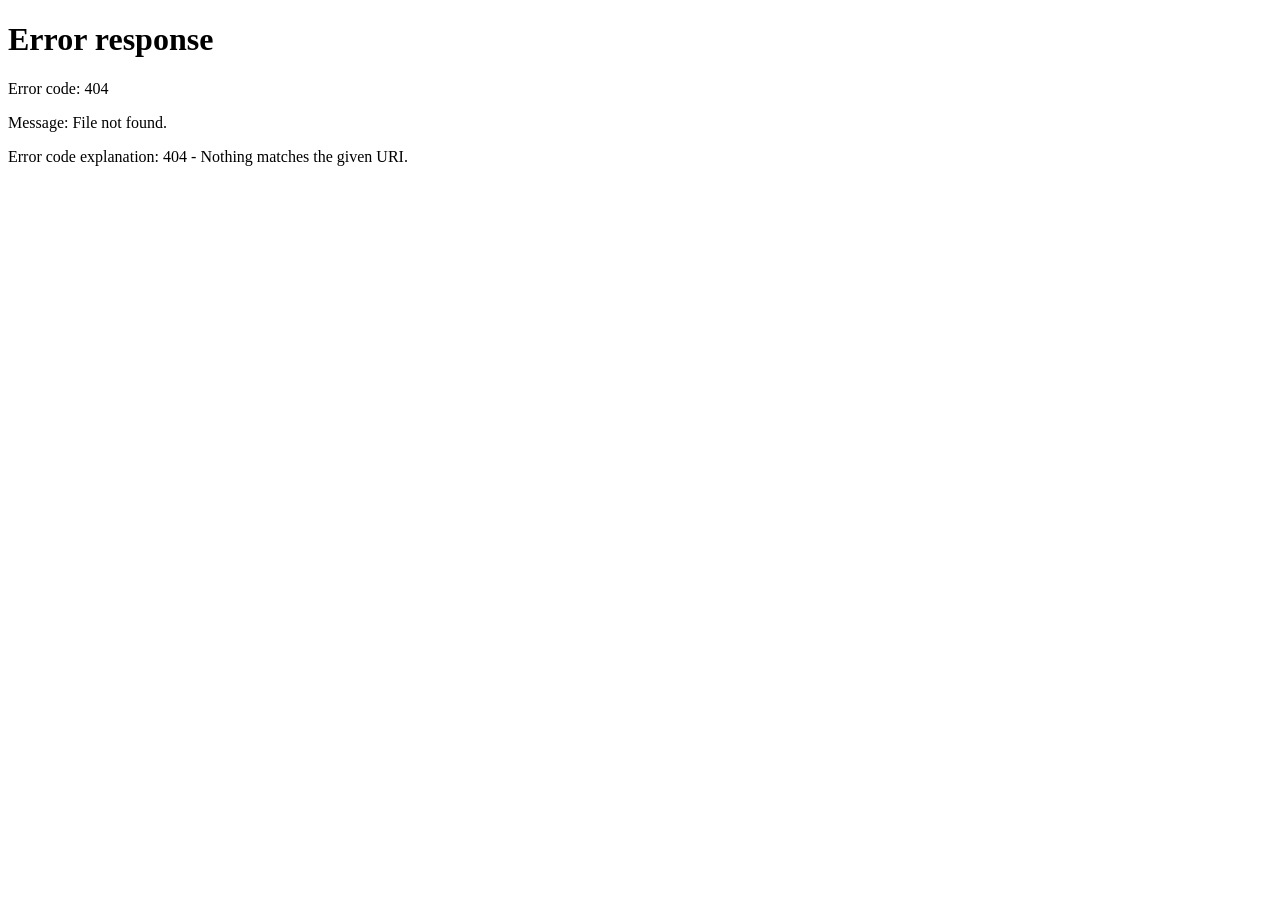
==== frontend/index.html @ c1a36a26 "UI: Added Copy to Clipboard feature for system logs" ====
<!DOCTYPE html>
<html lang="en">

<head>
    <meta charset="UTF-8">
    <meta name="viewport" content="width=device-width, initial-scale=1.0">
    <title>BinBot PRO | Hardened Dashboard</title>
    <style>
        :root {
            --bg: #0f172a;
            --card: #1e293b;
            --primary: #3b82f6;
            --success: #22c55e;
            --danger: #ef4444;
            --warning: #f59e0b;
            --text: #f8fafc;
            --text-dim: #94a3b8;
        }

        * {
            box-sizing: border-box;
            margin: 0;
            padding: 0;
        }

        body {
            background-color: var(--bg);
            color: var(--text);
            font-family: -apple-system, BlinkMacSystemFont, "Segoe UI", Roboto, sans-serif;
            line-height: 1.5;
        }

        .navbar {
            display: flex;
            justify-content: space-between;
            align-items: center;
            padding: 1rem 2rem;
            background: var(--bg);
            border-bottom: 1px solid #334155;
            position: sticky;
            top: 0;
            z-index: 100;
        }

        .logo {
            font-size: 1.5rem;
            font-weight: bold;
        }

        .logo span {
            color: var(--primary);
        }

        .btn {
            padding: 0.6rem 1.2rem;
            border-radius: 8px;
            border: none;
            font-weight: bold;
            cursor: pointer;
            transition: all 0.2s;
        }

        .btn-start {
            background: var(--success);
            color: white;
        }

        .btn-stop {
            background: var(--danger);
            color: white;
        }

        .btn-reset {
            background: transparent;
            border: 1px solid #334155;
            color: var(--text-dim);
            margin-top: 10px;
            width: 100%;
        }

        .container {
            max-width: 98%;
            margin: 1rem auto;
            padding: 0 1rem;
        }

        .card {
            background: var(--card);
            border-radius: 16px;
            padding: 1.2rem;
            border: 1px solid #334155;
            margin-bottom: 1rem;
        }

        .card-title {
            font-size: 1.1rem;
            font-weight: bold;
            margin-bottom: 0.8rem;
            display: flex;
            justify-content: space-between;
        }

        .stats-grid {
            display: grid;
            grid-template-columns: repeat(4, 1fr);
            gap: 1rem;
            margin-bottom: 1rem;
        }

        .stat-box {
            background: var(--card);
            padding: 0.8rem;
            border-radius: 12px;
            border: 1px solid #334155;
            text-align: center;
        }

        .stat-label {
            color: var(--text-dim);
            font-size: 0.75rem;
            text-transform: uppercase;
            letter-spacing: 1px;
        }

        .stat-value {
            font-size: 1.4rem;
            font-weight: bold;
            margin-top: 2px;
        }

        input,
        select {
            width: 100%;
            background: #0f172a;
            border: 1px solid #334155;
            color: white;
            padding: 10px;
            border-radius: 8px;
            font-family: inherit;
            font-size: 0.9rem;
            transition: all 0.2s;
            outline: none;
            appearance: none;
            /* Modern look */
        }

        input:focus,
        select:focus {
            border-color: var(--primary);
            box-shadow: 0 0 0 2px rgba(59, 130, 246, 0.2);
        }

        select {
            cursor: pointer;
            background-image: url("data:image/svg+xml,%3Csvg xmlns='http://www.w3.org/2000/svg' fill='none' viewBox='0 0 24 24' stroke='white'%3E%3Cpath stroke-linecap='round' stroke-linejoin='round' stroke-width='2' d='M19 9l-7 7-7-7'%3E%3C/path%3E%3C/svg%3E");
            background-repeat: no-repeat;
            background-position: right 10px center;
            background-size: 15px;
            padding-right: 30px;
        }

        input::placeholder {
            color: #475569;
        }

        table {
            width: 100%;
            border-collapse: collapse;
            margin-top: 1rem;
        }

        th {
            text-align: left;
            color: var(--text-dim);
            font-size: 0.8rem;
            padding: 1rem;
            border-bottom: 1px solid #334155;
        }

        td {
            padding: 1rem;
            border-bottom: 1px solid #1e293b;
            font-size: 0.9rem;
        }

        .pnl-pos {
            color: var(--success);
        }

        .pnl-neg {
            color: var(--danger);
        }

        .logs-container {
            max-height: 300px;
            overflow-y: auto;
            font-family: monospace;
            font-size: 0.8rem;
        }

        .log-entry {
            padding: 0.5rem;
            border-left: 3px solid var(--primary);
            margin-bottom: 4px;
            background: rgba(255, 255, 255, 0.02);
        }

        .log-error {
            border-color: var(--danger);
        }

        .log-warn {
            border-color: var(--warning);
        }

        .log-success {
            border-color: var(--success);
        }

        .input-group {
            margin-bottom: 1rem;
        }

        .input-group label {
            display: block;
            color: var(--text-dim);
            font-size: 0.8rem;
            margin-bottom: 4px;
        }

        .input-group input {
            width: 100%;
            background: #0f172a;
            border: 1px solid #334155;
            color: white;
            padding: 0.6rem;
            border-radius: 8px;
        }

        @media (max-width: 900px) {
            .container {
                grid-template-columns: 1fr;
            }

            .stats-grid {
                grid-template-columns: 1fr 1fr;
            }
        }
    </style>
</head>

<body>
    <nav class="navbar" style="flex-wrap: wrap; gap: 0.5rem;">
        <div class="logo">BinBot <span>PRO</span></div>
        <div style="display: flex; align-items: center; gap: 0.6rem; flex: 1; min-width: 300px;">
            <span style="color: var(--text-dim); font-size: 0.75rem; white-space: nowrap;">WATCHLIST:</span>
            <input type="text" id="cfgSymbols" placeholder="BTCUSDT,ETHUSDT,SOLUSDT" value="BTCUSDT"
                style="flex: 1;width: 320px; padding: 5px 10px; font-size: 0.8rem; border-radius: 6px;">
            <select id="cfgTestnet" style="padding: 5px 8px; font-size: 0.8rem; border-radius: 6px; min-width: 120px;">
                <option value="true">⚡ TESTNET</option>
                <option value="false">🔴 LIVE</option>
            </select>
        </div>
        <div style="display: flex; align-items: center; gap: 0.8rem;">
            <div id="botStatus" style="font-size: 0.85rem; font-weight: bold;">Bot Idle</div>
            <button id="toggleBtn" class="btn btn-start">Start Bot</button>
            <button onclick="logout()" class="btn"
                style="background: transparent; color: #94a3b8; font-size: 0.8rem;">Logout</button>
        </div>
    </nav>

    <div class="container" style="max-width: 1400px; padding: 0 1rem;">
        <!-- Row 1: Stats -->
        <div class="stats-grid">
            <div class="stat-box">
                <div class="stat-label">Balance</div>
                <div id="statBalance" class="stat-value">$0.00</div>
            </div>
            <div class="stat-box">
                <div class="stat-label">Today's PnL</div>
                <div id="statPnL" class="stat-value">$0.00</div>
            </div>
            <div class="stat-box">
                <div class="stat-label">Win Rate</div>
                <div id="statWinRate" class="stat-value">0%</div>
            </div>
            <div class="stat-box">
                <div class="stat-label">Trades</div>
                <div id="statTrades" class="stat-value">0</div>
            </div>
        </div>

        <!-- Row 2: 3-Column Command Center -->
        <div style="display: grid; grid-template-columns: 1.5fr 1fr 1fr; gap: 1rem; margin-top: 1rem;">
            <!-- Column 1: Live Feed & AI -->
            <div class="card" style="margin-bottom: 0;">
                <div class="card-title">Live Feed: <span id="activeAsset"
                        style="font-size: 0.8rem; color: var(--text-dim); margin-right: 10px;">[---]</span> <span
                        id="livePrice" style="color: #60a5fa;">$0.00</span></div>
                <canvas id="priceChart"
                    style="width: 100%; height: 260px; background: rgba(0,0,0,0.2); border-radius: 8px;"></canvas>

                <div style="margin-top: 1rem;">
                    <div class="card-title" style="font-size: 0.9rem; margin-bottom: 0.5rem;">AI Sniper Confidence</div>
                    <div style="height: 10px; background: #0f172a; border-radius: 5px; overflow: hidden;">
                        <div id="confBar"
                            style="height: 100%; width: 50%; background: var(--primary); transition: width 0.5s;"></div>
                    </div>
                    <div id="confVal" style="text-align: right; font-size: 0.8rem; margin-top: 0.2rem;">50%</div>
                </div>
            </div>

            <!-- Column 2: Risk Controls -->
            <div class="card" style="margin-bottom: 0;">
                <div class="card-title">Risk Sniper Settings</div>
                <div style="display: grid; grid-template-columns: 1fr 1fr; gap: 0.8rem;">
                    <div class="input-group"><label>Leverage</label><input type="number" id="cfgLev" value="20"></div>
                    <div class="input-group"><label>Stop Loss %</label><input type="number" id="cfgSL" value="1.5"
                            step="0.1"></div>
                    <div class="input-group"><label>Take Profit %</label><input type="number" id="cfgTP" value="0.75"
                            step="0.05"></div>
                    <div class="input-group"><label>Daily Loss $</label><input type="number" id="cfgDLL" value="200">
                    </div>
                    <div class="input-group"><label>Dynamic Mode</label>
                        <select id="cfgDynamic">
                            <option value="true">ENABLE (%)</option>
                            <option value="false">DISABLE</option>
                        </select>
                    </div>
                    <div class="input-group"><label>Risk Per Trade</label><input type="number" id="cfgRiskPct"
                            value="50"></div>
                    <div class="input-group"><label>DCA Recovery</label>
                        <select id="cfgDCA">
                            <option value="false">OFF</option>
                            <option value="true">ON</option>
                        </select>
                    </div>
                    <div class="input-group"><label>Trailing SL</label>
                        <select id="cfgTrailing">
                            <option value="true">ON</option>
                            <option value="false">OFF</option>
                        </select>
                    </div>
                    <div class="input-group"><label>TTP Activate %</label><input type="number" id="cfgTTPAct" value="1.0" step="0.1"></div>
                    <div class="input-group"><label>TTP Callback %</label><input type="number" id="cfgTTPCall" value="0.2" step="0.05"></div>
                </div>
                <button id="saveBtn" class="btn btn-save"
                    style="width: 100%; margin-top: 1rem; background: var(--primary); color: white;">Save
                    Configuration</button>
                <button id="resetBtn" class="btn btn-start"
                    style="width: 100%; margin-top: 0.5rem; background: #374151;">Reset Daily PnL Counter</button>
            </div>

            <!-- Column 3: Live System Logs -->
            <div class="card" style="margin-bottom: 0; display: flex; flex-direction: column;">
                <div class="card-title">
                    System Status Logs
                    <button onclick="copyLogs()" class="btn" style="padding: 2px 8px; font-size: 0.7rem; background: #334155;">Copy All</button>
                </div>
                <div id="logsContainer" class="logs-container"
                    style="flex-grow: 1; overflow-y: auto; font-size: 0.75rem; max-height: 380px;">
                    <!-- Logs here -->
                </div>
            </div>
        </div>

        <!-- Row 3: History -->
        <div class="card" style="margin-top: 1rem;">
            <div class="card-title">Recent Trade Activity</div>
            <div style="overflow-x: auto; max-height: 300px;">
                <table style="width: 100%; border-collapse: collapse; font-size: 0.85rem;">
                    <thead>
                        <tr style="text-align: left; color: #94a3b8; border-bottom: 1px solid #374151;">
                            <th style="padding: 0.5rem;">Time</th>
                            <th>Pair</th>
                            <th>Side</th>
                            <th>Lev</th>
                            <th>Qty</th>
                            <th>Entry</th>
                            <th>TP</th>
                            <th>SL</th>
                            <th>PnL</th>
                            <th>Action</th>
                        </tr>
                    </thead>
                    <tbody id="tradeBody"></tbody>
                </table>
            </div>
        </div>
    </div>

    <script>
        // CLIENT-SIDE GUARD: Instant Auth Validation
        if (localStorage.getItem('binbot_logged_in') !== 'true') {
            window.location.href = '/dashboard/login.html';
        }

        let isRunning = false;
        let priceData = [];
        const maxPoints = 100;
        const canvas = document.getElementById('priceChart');
        const ctx = canvas.getContext('2d');

        function initChart() {
            canvas.width = canvas.parentElement.clientWidth - 32;
            canvas.height = 200;
        }

        function drawChart() {
            if (priceData.length < 2) return;
            ctx.clearRect(0, 0, canvas.width, canvas.height);

            const min = Math.min(...priceData);
            const max = Math.max(...priceData);
            const range = max - min || 1;

            ctx.beginPath();
            ctx.strokeStyle = '#3b82f6';
            ctx.lineWidth = 2;

            const stepX = canvas.width / (maxPoints - 1);

            priceData.forEach((p, i) => {
                const x = i * stepX;
                const y = canvas.height - ((p - min) / range * (canvas.height - 40) + 20);
                if (i === 0) ctx.moveTo(x, y);
                else ctx.lineTo(x, y);
            });

            ctx.stroke();

            // Gradient
            const grad = ctx.createLinearGradient(0, 0, 0, canvas.height);
            grad.addColorStop(0, 'rgba(59, 130, 246, 0.2)');
            grad.addColorStop(1, 'rgba(59, 130, 246, 0)');
            ctx.lineTo((priceData.length - 1) * stepX, canvas.height);
            ctx.lineTo(0, canvas.height);
            ctx.fillStyle = grad;
            ctx.fill();
        }

        let pollInterval = null;

        function connectWS() {
            // Use 127.0.0.1 for maximum compatibility on Windows
            const host = window.location.hostname === 'localhost' ? '127.0.0.1' : window.location.hostname;
            const wsUrl = `ws://${host}:${window.location.port}/ws/price`;
            console.log("Attempting WS connection to:", wsUrl);

            const ws = new WebSocket(wsUrl);

            ws.onopen = () => {
                console.log("SUCCESS: Socket Connected!");
                document.getElementById('botStatus').innerText = "LIVE DATA ACTIVE";
                document.getElementById('botStatus').style.color = "#10b981"; // Success Green
                if (pollInterval) clearInterval(pollInterval);
                pollInterval = null;
            };

            ws.onmessage = (event) => {
                const data = JSON.parse(event.data);

                // Fetch the active symbols to know what to display
                const symbolsInput = document.getElementById('cfgSymbols').value;
                const mainSymbol = symbolsInput.split(',')[0].trim().toUpperCase();
                document.getElementById('activeAsset').innerText = mainSymbol;

                if (data.symbol === mainSymbol) {
                    updateChart(data.price);
                    document.getElementById('livePrice').innerText = `$${data.price.toFixed(4)}`;
                    document.getElementById('livePrice').style.color = "#60a5fa"; // Active Blue
                }
            };

            ws.onerror = () => ws.close();

            ws.onclose = () => {
                console.log("Socket Closed. Starting Fallback Polling...");
                if (!pollInterval) {
                    pollInterval = setInterval(async () => {
                        try {
                            const symbolsInput = document.getElementById('cfgSymbols').value;
                            const mainSymbol = symbolsInput.split(',')[0].trim().toUpperCase();
                            const res = await fetch(`/api/price?symbol=${mainSymbol}`);
                            const data = await res.json();
                            if (data.price > 0) {
                                updateChart(data.price);
                                document.getElementById('livePrice').innerText = `$${data.price.toFixed(4)} (Rest Mode)`;
                            }
                        } catch (e) { }
                    }, 1500);
                }
                setTimeout(connectWS, 5000);
            };
        }

        async function updateData() {
            try {
                // Stats
                const statsRes = await fetch('/api/stats');
                const stats = await statsRes.json();
                document.getElementById('statBalance').innerText = stats.wallet_balance;
                document.getElementById('statPnL').innerText = stats.total_pnl;
                document.getElementById('statWinRate').innerText = stats.win_rate;
                document.getElementById('statTrades').innerText = stats.total_trades;
                document.getElementById('confBar').style.width = stats.latest_confidence + '%';
                document.getElementById('confVal').innerText = stats.latest_confidence + '%';

                // Trades
                const tradesRes = await fetch('/api/trades');
                const trades = await tradesRes.json();
                const tradeBody = document.getElementById('tradeBody');
                tradeBody.innerHTML = '';
                trades.forEach(t => {
                    const row = document.createElement('tr');
                    const pnlClass = t.pnl >= 0 ? 'pnl-pos' : 'pnl-neg';
                    const time = t.entry_time ? new Date(t.entry_time).toLocaleTimeString() : '---';
                    const isOpen = t.status === 'OPEN';
                    
                    row.innerHTML = `
                        <td style="padding: 0.5rem;">${time}</td>
                        <td style="font-weight: bold;">${t.symbol}</td>
                        <td style="color: ${t.side === 'BUY' ? 'var(--success)' : 'var(--danger)'}">${t.side}</td>
                        <td>${t.leverage}x</td>
                        <td>${t.quantity}</td>
                        <td>$${t.entry_price.toFixed(t.entry_price < 1 ? 4 : 2)}</td>
                        <td>
                            ${isOpen ? `<input type="number" id="tp_${t.id}" value="${t.tp_price}" step="0.0001" style="width: 80px; padding: 2px; font-size: 0.8rem; background: #0f172a; border: 1px solid #334155; color: var(--success);">` : `$${t.tp_price ? t.tp_price.toFixed(t.tp_price < 1 ? 4 : 2) : '---'}`}
                        </td>
                        <td>
                            ${isOpen ? `<input type="number" id="sl_${t.id}" value="${t.sl_price}" step="0.0001" style="width: 80px; padding: 2px; font-size: 0.8rem; background: #0f172a; border: 1px solid #334155; color: var(--danger);">` : `$${t.sl_price ? t.sl_price.toFixed(t.sl_price < 1 ? 4 : 2) : '---'}`}
                        </td>
                        <td class="${pnlClass}">${t.pnl ? t.pnl.toFixed(2) : '0.00'}</td>
                        <td>
                            ${isOpen ? `<button onclick="updateProtection(${t.id})" class="btn" style="padding: 2px 8px; font-size: 0.7rem; background: var(--primary);">Sync</button>` : '<span style="color: var(--text-dim); font-size: 0.7rem;">Fixed</span>'}
                        </td>
                    `;
                    tradeBody.appendChild(row);
                });

                // Logs
                const logsRes = await fetch('/api/logs');
                const logs = await logsRes.json();
                const lcon = document.getElementById('logsContainer');
                lcon.innerHTML = logs.map(l => `
                    <div class="log-entry ${l.level === 'error' ? 'log-error' : (l.level === 'warning' ? 'log-warn' : (l.level === 'success' ? 'log-success' : ''))}">
                        <span style="color: #64748b">${new Date(l.timestamp).toLocaleTimeString()}</span>
                        <b style="color: ${l.level === 'error' ? '#ef4444' : (l.level === 'warning' ? '#f59e0b' : (l.level === 'success' ? '#22c55e' : '#3b82f6'))}">${l.level.toUpperCase()}</b>
                        ${l.message}
                    </div>
                `).join('');

                // Status
                const statusRes = await fetch('/api/bot/status');
                const status = await statusRes.json();
                isRunning = status.running;
                const tBtn = document.getElementById('toggleBtn');
                const sTxt = document.getElementById('botStatus');
                tBtn.innerText = isRunning ? 'Stop Bot' : 'Start Bot';
                tBtn.className = 'btn ' + (isRunning ? 'btn-stop' : 'btn-start');
                sTxt.innerText = isRunning ? 'Bot Scanning...' : 'Bot Idle';
                sTxt.style.color = isRunning ? '#22c55e' : '#ef4444';

            } catch (e) { console.error('Update Error', e); }
        }

        document.getElementById('toggleBtn').onclick = async () => {
            const action = isRunning ? 'stop' : 'start';
            await fetch(`/api/bot/${action}`, { method: 'POST' });
            updateData();
        };

        document.getElementById('resetBtn').onclick = async () => {
            if (!confirm('Reset Daily PnL Counter?')) return;
            await fetch('/api/bot/reset_pnl', { method: 'POST' });
            alert('Reset Successful!');
            updateData();
        };

        async function logout() {
            localStorage.removeItem('binbot_logged_in');
            await fetch('/api/logout');
            window.location.href = '/dashboard/login.html';
        }

        async function updateStats() {
            try {
                const response = await fetch('/api/stats');
                if (response.status === 401) {
                    localStorage.removeItem('binbot_logged_in');
                    window.location.href = '/dashboard/login.html';
                    return;
                }
                const data = await response.json();
                document.getElementById('statBalance').innerText = data.wallet_balance;
                document.getElementById('statPnL').innerText = data.total_pnl;
                document.getElementById('statWinRate').innerText = data.win_rate;
                document.getElementById('statTrades').innerText = data.total_trades;

                // Update AI Confidence Bar
                document.getElementById('confBar').style.width = data.latest_confidence + '%';
                document.getElementById('confVal').innerText = data.latest_confidence + '%';
            } catch (e) { console.error('Update Stats Error', e); }
        }

        async function loadConfig() {
            try {
                const res = await fetch('/api/config');
                const cfg = await res.json();
                document.getElementById('cfgLev').value = cfg.leverage;
                document.getElementById('cfgTP').value = cfg.take_profit;
                document.getElementById('cfgSL').value = cfg.stop_loss;
                document.getElementById('cfgDLL').value = cfg.daily_loss_limit;
                document.getElementById('cfgDynamic').value = cfg.use_dynamic.toString();
                document.getElementById('cfgRiskPct').value = cfg.dynamic_risk_pct;
                document.getElementById('cfgDCA').value = cfg.dca.toString();
                document.getElementById('cfgTrailing').value = cfg.trailing_sl.toString();
                document.getElementById('cfgTTPAct').value = cfg.trailing_tp_activation;
                document.getElementById('cfgTTPCall').value = cfg.trailing_tp_callback;
                document.getElementById('cfgSymbols').value = cfg.symbols;
                document.getElementById('cfgTestnet').value = cfg.use_testnet.toString();
                // Set active asset label immediately
                const firstSymbol = cfg.symbols.split(',')[0].trim().toUpperCase();
                document.getElementById('activeAsset').innerText = firstSymbol;
                document.getElementById('livePrice').innerText = '$0.00';
            } catch (e) { console.error('Config Load Error', e); }
        }

        document.getElementById('saveBtn').onclick = async () => {
            const data = {
                leverage: document.getElementById('cfgLev').value,
                take_profit: document.getElementById('cfgTP').value,
                stop_loss: document.getElementById('cfgSL').value,
                daily_loss_limit: document.getElementById('cfgDLL').value,
                use_dynamic: document.getElementById('cfgDynamic').value,
                dynamic_risk_pct: document.getElementById('cfgRiskPct').value,
                dca: document.getElementById('cfgDCA').value,
                trailing_sl: document.getElementById('cfgTrailing').value,
                trailing_tp_activation: document.getElementById('cfgTTPAct').value,
                trailing_tp_callback: document.getElementById('cfgTTPCall').value,
                symbols: document.getElementById('cfgSymbols').value,
                use_testnet: document.getElementById('cfgTestnet').value
            };
            const res = await fetch('/api/config/update', {
                method: 'POST',
                headers: { 'Content-Type': 'application/json' },
                body: JSON.stringify(data)
            });
            const result = await res.json();
            if (result.message) alert('Configuration Saved to Database!');
            else alert('Error: ' + result.error);
        };

        setInterval(updateData, 5000);
        initChart();
        connectWS();
        window.onresize = initChart;

        async function updateProtection(tradeId) {
            const tp = document.getElementById(`tp_${tradeId}`).value;
            const sl = document.getElementById(`sl_${tradeId}`).value;
            const res = await fetch(`/api/trades/${tradeId}/protection`, {
                method: 'POST',
                headers: { 'Content-Type': 'application/json' },
                body: JSON.stringify({ tp_price: tp, sl_price: sl })
            });
            const result = await res.json();
            if (result.message) alert(result.message);
            else alert('Error: ' + result.error);
            updateData();
        }

        function copyLogs() {
            const logs = document.getElementById('logsContainer').innerText;
            navigator.clipboard.writeText(logs).then(() => {
                const btn = event.target;
                const oldText = btn.innerText;
                btn.innerText = 'Copied!';
                btn.style.background = 'var(--success)';
                setTimeout(() => {
                    btn.innerText = oldText;
                    btn.style.background = '#334155';
                }, 2000);
            });
        }

        // Init
        loadConfig();
        updateData();
    </script>
</body>

</html>
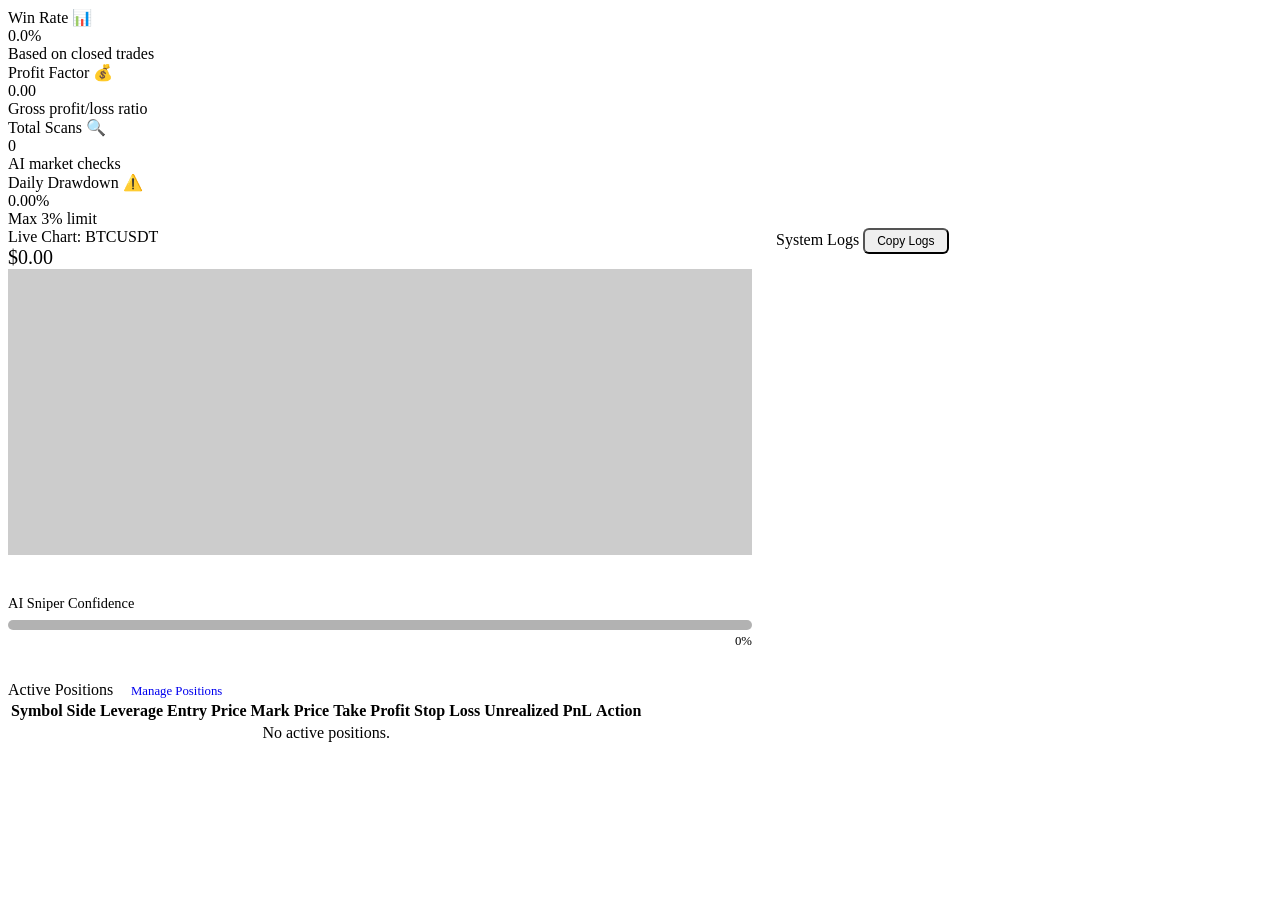
==== commit 18d9efc1: "feat: implement modular production-grade FastAPI backend, AI Auto Mode engine, security enhancements" ====
--- a/frontend/index.html
+++ b/frontend/index.html
@@ -1,693 +1,201 @@
 <!DOCTYPE html>
 <html lang="en">
-
 <head>
     <meta charset="UTF-8">
     <meta name="viewport" content="width=device-width, initial-scale=1.0">
-    <title>BinBot PRO | Hardened Dashboard</title>
+    <title>BinBot PRO | Control Center</title>
+    <link rel="stylesheet" href="/css/dashboard.css">
     <style>
-        :root {
-            --bg: #0f172a;
-            --card: #1e293b;
-            --primary: #3b82f6;
-            --success: #22c55e;
-            --danger: #ef4444;
-            --warning: #f59e0b;
-            --text: #f8fafc;
-            --text-dim: #94a3b8;
-        }
-
-        * {
-            box-sizing: border-box;
-            margin: 0;
-            padding: 0;
-        }
-
-        body {
-            background-color: var(--bg);
-            color: var(--text);
-            font-family: -apple-system, BlinkMacSystemFont, "Segoe UI", Roboto, sans-serif;
-            line-height: 1.5;
-        }
-
-        .navbar {
+        .overview-grid {
+            display: grid;
+            grid-template-columns: 1.8fr 1.2fr;
+            gap: 1.5rem;
+            margin-bottom: 2rem;
+        }
+        
+        .chart-container {
+            position: relative;
+            background: rgba(0, 0, 0, 0.2);
+            border-radius: var(--border-radius);
+            padding: 1rem;
+            border: 1px solid var(--border-color);
+        }
+        
+        canvas#priceChart {
+            width: 100%;
+            height: 250px;
+        }
+
+        .active-assets-list {
+            margin-top: 1rem;
             display: flex;
-            justify-content: space-between;
-            align-items: center;
-            padding: 1rem 2rem;
-            background: var(--bg);
-            border-bottom: 1px solid #334155;
-            position: sticky;
-            top: 0;
-            z-index: 100;
-        }
-
-        .logo {
-            font-size: 1.5rem;
-            font-weight: bold;
-        }
-
-        .logo span {
-            color: var(--primary);
-        }
-
-        .btn {
-            padding: 0.6rem 1.2rem;
-            border-radius: 8px;
-            border: none;
-            font-weight: bold;
+            gap: 0.5rem;
+            flex-wrap: wrap;
+        }
+
+        .asset-chip {
+            background: rgba(255, 255, 255, 0.05);
+            border: 1px solid var(--border-color);
+            padding: 0.4rem 0.8rem;
+            border-radius: 20px;
+            font-size: 0.8rem;
+            font-weight: 600;
             cursor: pointer;
             transition: all 0.2s;
         }
 
-        .btn-start {
-            background: var(--success);
-            color: white;
-        }
-
-        .btn-stop {
-            background: var(--danger);
-            color: white;
-        }
-
-        .btn-reset {
-            background: transparent;
-            border: 1px solid #334155;
-            color: var(--text-dim);
-            margin-top: 10px;
-            width: 100%;
-        }
-
-        .container {
-            max-width: 98%;
-            margin: 1rem auto;
-            padding: 0 1rem;
-        }
-
-        .card {
-            background: var(--card);
-            border-radius: 16px;
-            padding: 1.2rem;
-            border: 1px solid #334155;
-            margin-bottom: 1rem;
-        }
-
-        .card-title {
-            font-size: 1.1rem;
-            font-weight: bold;
-            margin-bottom: 0.8rem;
-            display: flex;
-            justify-content: space-between;
-        }
-
-        .stats-grid {
-            display: grid;
-            grid-template-columns: repeat(4, 1fr);
-            gap: 1rem;
-            margin-bottom: 1rem;
-        }
-
-        .stat-box {
-            background: var(--card);
-            padding: 0.8rem;
-            border-radius: 12px;
-            border: 1px solid #334155;
-            text-align: center;
-        }
-
-        .stat-label {
-            color: var(--text-dim);
-            font-size: 0.75rem;
-            text-transform: uppercase;
-            letter-spacing: 1px;
-        }
-
-        .stat-value {
-            font-size: 1.4rem;
-            font-weight: bold;
-            margin-top: 2px;
-        }
-
-        input,
-        select {
-            width: 100%;
-            background: #0f172a;
-            border: 1px solid #334155;
-            color: white;
-            padding: 10px;
-            border-radius: 8px;
-            font-family: inherit;
-            font-size: 0.9rem;
-            transition: all 0.2s;
-            outline: none;
-            appearance: none;
-            /* Modern look */
-        }
-
-        input:focus,
-        select:focus {
+        .asset-chip.active {
+            background: var(--primary-glow);
             border-color: var(--primary);
-            box-shadow: 0 0 0 2px rgba(59, 130, 246, 0.2);
-        }
-
-        select {
-            cursor: pointer;
-            background-image: url("data:image/svg+xml,%3Csvg xmlns='http://www.w3.org/2000/svg' fill='none' viewBox='0 0 24 24' stroke='white'%3E%3Cpath stroke-linecap='round' stroke-linejoin='round' stroke-width='2' d='M19 9l-7 7-7-7'%3E%3C/path%3E%3C/svg%3E");
-            background-repeat: no-repeat;
-            background-position: right 10px center;
-            background-size: 15px;
-            padding-right: 30px;
-        }
-
-        input::placeholder {
-            color: #475569;
-        }
-
-        table {
-            width: 100%;
-            border-collapse: collapse;
-            margin-top: 1rem;
-        }
-
-        th {
-            text-align: left;
-            color: var(--text-dim);
-            font-size: 0.8rem;
-            padding: 1rem;
-            border-bottom: 1px solid #334155;
-        }
-
-        td {
-            padding: 1rem;
-            border-bottom: 1px solid #1e293b;
-            font-size: 0.9rem;
-        }
-
-        .pnl-pos {
-            color: var(--success);
-        }
-
-        .pnl-neg {
-            color: var(--danger);
-        }
-
-        .logs-container {
-            max-height: 300px;
-            overflow-y: auto;
-            font-family: monospace;
-            font-size: 0.8rem;
-        }
-
-        .log-entry {
-            padding: 0.5rem;
-            border-left: 3px solid var(--primary);
-            margin-bottom: 4px;
-            background: rgba(255, 255, 255, 0.02);
-        }
-
-        .log-error {
-            border-color: var(--danger);
-        }
-
-        .log-warn {
-            border-color: var(--warning);
-        }
-
-        .log-success {
-            border-color: var(--success);
-        }
-
-        .input-group {
-            margin-bottom: 1rem;
-        }
-
-        .input-group label {
-            display: block;
-            color: var(--text-dim);
-            font-size: 0.8rem;
-            margin-bottom: 4px;
-        }
-
-        .input-group input {
-            width: 100%;
-            background: #0f172a;
-            border: 1px solid #334155;
-            color: white;
-            padding: 0.6rem;
-            border-radius: 8px;
-        }
-
-        @media (max-width: 900px) {
-            .container {
+            color: var(--text-primary);
+        }
+        
+        @media (max-width: 1024px) {
+            .overview-grid {
                 grid-template-columns: 1fr;
             }
-
-            .stats-grid {
-                grid-template-columns: 1fr 1fr;
-            }
         }
     </style>
 </head>
-
 <body>
-    <nav class="navbar" style="flex-wrap: wrap; gap: 0.5rem;">
-        <div class="logo">BinBot <span>PRO</span></div>
-        <div style="display: flex; align-items: center; gap: 0.6rem; flex: 1; min-width: 300px;">
-            <span style="color: var(--text-dim); font-size: 0.75rem; white-space: nowrap;">WATCHLIST:</span>
-            <input type="text" id="cfgSymbols" placeholder="BTCUSDT,ETHUSDT,SOLUSDT" value="BTCUSDT"
-                style="flex: 1;width: 320px; padding: 5px 10px; font-size: 0.8rem; border-radius: 6px;">
-            <select id="cfgTestnet" style="padding: 5px 8px; font-size: 0.8rem; border-radius: 6px; min-width: 120px;">
-                <option value="true">⚡ TESTNET</option>
-                <option value="false">🔴 LIVE</option>
-            </select>
+    <!-- Sidebar Navigation Container -->
+    <div id="sidebar-container"></div>
+
+    <!-- Main Content Area -->
+    <main class="main-content">
+        <!-- Top Status/Metric Header Container -->
+        <div id="header-container"></div>
+
+        <!-- 4-Column Metric Grid -->
+        <section class="stats-grid">
+            <div class="stat-card">
+                <div class="stat-header">
+                    <span class="stat-title">Win Rate</span>
+                    <span class="stat-icon">📊</span>
+                </div>
+                <div id="stat-win-rate" class="stat-number">0.0%</div>
+                <div class="stat-change text-secondary">Based on closed trades</div>
+            </div>
+            
+            <div class="stat-card success">
+                <div class="stat-header">
+                    <span class="stat-title">Profit Factor</span>
+                    <span class="stat-icon">💰</span>
+                </div>
+                <div id="stat-profit-factor" class="stat-number">0.00</div>
+                <div class="stat-change text-secondary">Gross profit/loss ratio</div>
+            </div>
+            
+            <div class="stat-card">
+                <div class="stat-header">
+                    <span class="stat-title">Total Scans</span>
+                    <span class="stat-icon">🔍</span>
+                </div>
+                <div id="stat-total-scans" class="stat-number">0</div>
+                <div class="stat-change text-secondary">AI market checks</div>
+            </div>
+            
+            <div class="stat-card danger">
+                <div class="stat-header">
+                    <span class="stat-title">Daily Drawdown</span>
+                    <span class="stat-icon">⚠️</span>
+                </div>
+                <div id="stat-daily-drawdown" class="stat-number">0.00%</div>
+                <div class="stat-change text-secondary">Max 3% limit</div>
+            </div>
+        </section>
+
+        <!-- Two-Column Overview Section -->
+        <div class="overview-grid">
+            <!-- Left: Live Price & Chart -->
+            <div class="card">
+                <div class="card-title">
+                    <div>
+                        Live Chart: <span id="activeAsset" class="badge badge-info">BTCUSDT</span>
+                    </div>
+                    <span id="livePrice" class="pnl-pos" style="font-size: 1.25rem;">$0.00</span>
+                </div>
+                
+                <div class="chart-container">
+                    <canvas id="priceChart"></canvas>
+                </div>
+                
+                <div class="active-assets-list" id="watchlist-container">
+                    <!-- Loaded dynamically from settings symbols -->
+                </div>
+                
+                <div style="margin-top: 1.5rem;">
+                    <div class="card-title" style="font-size: 0.9rem; margin-bottom: 0.5rem;">AI Sniper Confidence</div>
+                    <div style="height: 10px; background: rgba(0,0,0,0.3); border-radius: 5px; overflow: hidden; border: 1px solid var(--border-color);">
+                        <div id="confBar" style="height: 100%; width: 0%; background: var(--primary); transition: width 0.5s; box-shadow: 0 0 10px var(--primary-glow);"></div>
+                    </div>
+                    <div id="confVal" style="text-align: right; font-size: 0.8rem; margin-top: 0.25rem; color: var(--text-secondary);">0%</div>
+                </div>
+            </div>
+
+            <!-- Right: System Logs -->
+            <div class="card" style="display: flex; flex-direction: column;">
+                <div class="card-title">
+                    System Logs
+                    <button onclick="copyLogs()" class="btn btn-secondary" style="padding: 0.25rem 0.75rem; font-size: 0.75rem; border-radius: 6px;">Copy Logs</button>
+                </div>
+                <div id="logsContainer" class="logs-box" style="flex-grow: 1; height: 350px;">
+                    <!-- Real-time log entries -->
+                </div>
+            </div>
         </div>
-        <div style="display: flex; align-items: center; gap: 0.8rem;">
-            <div id="botStatus" style="font-size: 0.85rem; font-weight: bold;">Bot Idle</div>
-            <button id="toggleBtn" class="btn btn-start">Start Bot</button>
-            <button onclick="logout()" class="btn"
-                style="background: transparent; color: #94a3b8; font-size: 0.8rem;">Logout</button>
-        </div>
-    </nav>
-
-    <div class="container" style="max-width: 1400px; padding: 0 1rem;">
-        <!-- Row 1: Stats -->
-        <div class="stats-grid">
-            <div class="stat-box">
-                <div class="stat-label">Balance</div>
-                <div id="statBalance" class="stat-value">$0.00</div>
-            </div>
-            <div class="stat-box">
-                <div class="stat-label">Today's PnL</div>
-                <div id="statPnL" class="stat-value">$0.00</div>
-            </div>
-            <div class="stat-box">
-                <div class="stat-label">Win Rate</div>
-                <div id="statWinRate" class="stat-value">0%</div>
-            </div>
-            <div class="stat-box">
-                <div class="stat-label">Trades</div>
-                <div id="statTrades" class="stat-value">0</div>
-            </div>
-        </div>
-
-        <!-- Row 2: 3-Column Command Center -->
-        <div style="display: grid; grid-template-columns: 1.5fr 1fr 1fr; gap: 1rem; margin-top: 1rem;">
-            <!-- Column 1: Live Feed & AI -->
-            <div class="card" style="margin-bottom: 0;">
-                <div class="card-title">Live Feed: <span id="activeAsset"
-                        style="font-size: 0.8rem; color: var(--text-dim); margin-right: 10px;">[---]</span> <span
-                        id="livePrice" style="color: #60a5fa;">$0.00</span></div>
-                <canvas id="priceChart"
-                    style="width: 100%; height: 260px; background: rgba(0,0,0,0.2); border-radius: 8px;"></canvas>
-
-                <div style="margin-top: 1rem;">
-                    <div class="card-title" style="font-size: 0.9rem; margin-bottom: 0.5rem;">AI Sniper Confidence</div>
-                    <div style="height: 10px; background: #0f172a; border-radius: 5px; overflow: hidden;">
-                        <div id="confBar"
-                            style="height: 100%; width: 50%; background: var(--primary); transition: width 0.5s;"></div>
-                    </div>
-                    <div id="confVal" style="text-align: right; font-size: 0.8rem; margin-top: 0.2rem;">50%</div>
-                </div>
-            </div>
-
-            <!-- Column 2: Risk Controls -->
-            <div class="card" style="margin-bottom: 0;">
-                <div class="card-title">Risk Sniper Settings</div>
-                <div style="display: grid; grid-template-columns: 1fr 1fr; gap: 0.8rem;">
-                    <div class="input-group"><label>Leverage</label><input type="number" id="cfgLev" value="20"></div>
-                    <div class="input-group"><label>Stop Loss %</label><input type="number" id="cfgSL" value="1.5"
-                            step="0.1"></div>
-                    <div class="input-group"><label>Take Profit %</label><input type="number" id="cfgTP" value="0.75"
-                            step="0.05"></div>
-                    <div class="input-group"><label>Daily Loss $</label><input type="number" id="cfgDLL" value="200">
-                    </div>
-                    <div class="input-group"><label>Dynamic Mode</label>
-                        <select id="cfgDynamic">
-                            <option value="true">ENABLE (%)</option>
-                            <option value="false">DISABLE</option>
-                        </select>
-                    </div>
-                    <div class="input-group"><label>Risk Per Trade</label><input type="number" id="cfgRiskPct"
-                            value="50"></div>
-                    <div class="input-group"><label>DCA Recovery</label>
-                        <select id="cfgDCA">
-                            <option value="false">OFF</option>
-                            <option value="true">ON</option>
-                        </select>
-                    </div>
-                    <div class="input-group"><label>Trailing SL</label>
-                        <select id="cfgTrailing">
-                            <option value="true">ON</option>
-                            <option value="false">OFF</option>
-                        </select>
-                    </div>
-                    <div class="input-group"><label>TTP Activate %</label><input type="number" id="cfgTTPAct" value="1.0" step="0.1"></div>
-                    <div class="input-group"><label>TTP Callback %</label><input type="number" id="cfgTTPCall" value="0.2" step="0.05"></div>
-                </div>
-                <button id="saveBtn" class="btn btn-save"
-                    style="width: 100%; margin-top: 1rem; background: var(--primary); color: white;">Save
-                    Configuration</button>
-                <button id="resetBtn" class="btn btn-start"
-                    style="width: 100%; margin-top: 0.5rem; background: #374151;">Reset Daily PnL Counter</button>
-            </div>
-
-            <!-- Column 3: Live System Logs -->
-            <div class="card" style="margin-bottom: 0; display: flex; flex-direction: column;">
-                <div class="card-title">
-                    System Status Logs
-                    <button onclick="copyLogs()" class="btn" style="padding: 2px 8px; font-size: 0.7rem; background: #334155;">Copy All</button>
-                </div>
-                <div id="logsContainer" class="logs-container"
-                    style="flex-grow: 1; overflow-y: auto; font-size: 0.75rem; max-height: 380px;">
-                    <!-- Logs here -->
-                </div>
-            </div>
-        </div>
-
-        <!-- Row 3: History -->
-        <div class="card" style="margin-top: 1rem;">
-            <div class="card-title">Recent Trade Activity</div>
-            <div style="overflow-x: auto; max-height: 300px;">
-                <table style="width: 100%; border-collapse: collapse; font-size: 0.85rem;">
+
+        <!-- Active Positions table snippet -->
+        <div class="card">
+            <div class="card-title">
+                Active Positions
+                <a href="/dashboard/positions" class="btn btn-secondary" style="padding: 0.35rem 0.85rem; font-size: 0.8rem; border-radius: 6px; text-decoration: none;">Manage Positions</a>
+            </div>
+            <div style="overflow-x: auto;">
+                <table>
                     <thead>
-                        <tr style="text-align: left; color: #94a3b8; border-bottom: 1px solid #374151;">
-                            <th style="padding: 0.5rem;">Time</th>
-                            <th>Pair</th>
+                        <tr>
+                            <th>Symbol</th>
                             <th>Side</th>
-                            <th>Lev</th>
-                            <th>Qty</th>
-                            <th>Entry</th>
-                            <th>TP</th>
-                            <th>SL</th>
-                            <th>PnL</th>
+                            <th>Leverage</th>
+                            <th>Entry Price</th>
+                            <th>Mark Price</th>
+                            <th>Take Profit</th>
+                            <th>Stop Loss</th>
+                            <th>Unrealized PnL</th>
                             <th>Action</th>
                         </tr>
                     </thead>
-                    <tbody id="tradeBody"></tbody>
+                    <tbody id="active-positions-body">
+                        <tr>
+                            <td colspan="9" style="text-align: center; color: var(--text-muted);">No active positions.</td>
+                        </tr>
+                    </tbody>
                 </table>
             </div>
         </div>
-    </div>
-
+    </main>
+
+    <!-- Load Socket.IO, app.js, and page-specific JS -->
+    <script src="https://cdn.socket.io/4.7.2/socket.io.min.js"></script>
+    <script src="/js/app.js"></script>
+    <script src="/js/overview.js"></script>
     <script>
-        // CLIENT-SIDE GUARD: Instant Auth Validation
-        if (localStorage.getItem('binbot_logged_in') !== 'true') {
-            window.location.href = '/dashboard/login.html';
-        }
-
-        let isRunning = false;
-        let priceData = [];
-        const maxPoints = 100;
-        const canvas = document.getElementById('priceChart');
-        const ctx = canvas.getContext('2d');
-
-        function initChart() {
-            canvas.width = canvas.parentElement.clientWidth - 32;
-            canvas.height = 200;
-        }
-
-        function drawChart() {
-            if (priceData.length < 2) return;
-            ctx.clearRect(0, 0, canvas.width, canvas.height);
-
-            const min = Math.min(...priceData);
-            const max = Math.max(...priceData);
-            const range = max - min || 1;
-
-            ctx.beginPath();
-            ctx.strokeStyle = '#3b82f6';
-            ctx.lineWidth = 2;
-
-            const stepX = canvas.width / (maxPoints - 1);
-
-            priceData.forEach((p, i) => {
-                const x = i * stepX;
-                const y = canvas.height - ((p - min) / range * (canvas.height - 40) + 20);
-                if (i === 0) ctx.moveTo(x, y);
-                else ctx.lineTo(x, y);
+        // Initialize layout on DOM load
+        document.addEventListener('DOMContentLoaded', () => {
+            initializeLayout('overview');
+        });
+        
+        function copyLogs() {
+            const logs = Array.from(document.querySelectorAll('#logsContainer .log-entry'))
+                .map(el => el.innerText)
+                .join('\n');
+            navigator.clipboard.writeText(logs).then(() => {
+                showToast("Logs copied to clipboard!", "success");
+            }).catch(err => {
+                showToast("Failed to copy logs: " + err, "error");
             });
-
-            ctx.stroke();
-
-            // Gradient
-            const grad = ctx.createLinearGradient(0, 0, 0, canvas.height);
-            grad.addColorStop(0, 'rgba(59, 130, 246, 0.2)');
-            grad.addColorStop(1, 'rgba(59, 130, 246, 0)');
-            ctx.lineTo((priceData.length - 1) * stepX, canvas.height);
-            ctx.lineTo(0, canvas.height);
-            ctx.fillStyle = grad;
-            ctx.fill();
-        }
-
-        let pollInterval = null;
-
-        function connectWS() {
-            // Use 127.0.0.1 for maximum compatibility on Windows
-            const host = window.location.hostname === 'localhost' ? '127.0.0.1' : window.location.hostname;
-            const wsUrl = `ws://${host}:${window.location.port}/ws/price`;
-            console.log("Attempting WS connection to:", wsUrl);
-
-            const ws = new WebSocket(wsUrl);
-
-            ws.onopen = () => {
-                console.log("SUCCESS: Socket Connected!");
-                document.getElementById('botStatus').innerText = "LIVE DATA ACTIVE";
-                document.getElementById('botStatus').style.color = "#10b981"; // Success Green
-                if (pollInterval) clearInterval(pollInterval);
-                pollInterval = null;
-            };
-
-            ws.onmessage = (event) => {
-                const data = JSON.parse(event.data);
-
-                // Fetch the active symbols to know what to display
-                const symbolsInput = document.getElementById('cfgSymbols').value;
-                const mainSymbol = symbolsInput.split(',')[0].trim().toUpperCase();
-                document.getElementById('activeAsset').innerText = mainSymbol;
-
-                if (data.symbol === mainSymbol) {
-                    updateChart(data.price);
-                    document.getElementById('livePrice').innerText = `$${data.price.toFixed(4)}`;
-                    document.getElementById('livePrice').style.color = "#60a5fa"; // Active Blue
-                }
-            };
-
-            ws.onerror = () => ws.close();
-
-            ws.onclose = () => {
-                console.log("Socket Closed. Starting Fallback Polling...");
-                if (!pollInterval) {
-                    pollInterval = setInterval(async () => {
-                        try {
-                            const symbolsInput = document.getElementById('cfgSymbols').value;
-                            const mainSymbol = symbolsInput.split(',')[0].trim().toUpperCase();
-                            const res = await fetch(`/api/price?symbol=${mainSymbol}`);
-                            const data = await res.json();
-                            if (data.price > 0) {
-                                updateChart(data.price);
-                                document.getElementById('livePrice').innerText = `$${data.price.toFixed(4)} (Rest Mode)`;
-                            }
-                        } catch (e) { }
-                    }, 1500);
-                }
-                setTimeout(connectWS, 5000);
-            };
-        }
-
-        async function updateData() {
-            try {
-                // Stats
-                const statsRes = await fetch('/api/stats');
-                const stats = await statsRes.json();
-                document.getElementById('statBalance').innerText = stats.wallet_balance;
-                document.getElementById('statPnL').innerText = stats.total_pnl;
-                document.getElementById('statWinRate').innerText = stats.win_rate;
-                document.getElementById('statTrades').innerText = stats.total_trades;
-                document.getElementById('confBar').style.width = stats.latest_confidence + '%';
-                document.getElementById('confVal').innerText = stats.latest_confidence + '%';
-
-                // Trades
-                const tradesRes = await fetch('/api/trades');
-                const trades = await tradesRes.json();
-                const tradeBody = document.getElementById('tradeBody');
-                tradeBody.innerHTML = '';
-                trades.forEach(t => {
-                    const row = document.createElement('tr');
-                    const pnlClass = t.pnl >= 0 ? 'pnl-pos' : 'pnl-neg';
-                    const time = t.entry_time ? new Date(t.entry_time).toLocaleTimeString() : '---';
-                    const isOpen = t.status === 'OPEN';
-                    
-                    row.innerHTML = `
-                        <td style="padding: 0.5rem;">${time}</td>
-                        <td style="font-weight: bold;">${t.symbol}</td>
-                        <td style="color: ${t.side === 'BUY' ? 'var(--success)' : 'var(--danger)'}">${t.side}</td>
-                        <td>${t.leverage}x</td>
-                        <td>${t.quantity}</td>
-                        <td>$${t.entry_price.toFixed(t.entry_price < 1 ? 4 : 2)}</td>
-                        <td>
-                            ${isOpen ? `<input type="number" id="tp_${t.id}" value="${t.tp_price}" step="0.0001" style="width: 80px; padding: 2px; font-size: 0.8rem; background: #0f172a; border: 1px solid #334155; color: var(--success);">` : `$${t.tp_price ? t.tp_price.toFixed(t.tp_price < 1 ? 4 : 2) : '---'}`}
-                        </td>
-                        <td>
-                            ${isOpen ? `<input type="number" id="sl_${t.id}" value="${t.sl_price}" step="0.0001" style="width: 80px; padding: 2px; font-size: 0.8rem; background: #0f172a; border: 1px solid #334155; color: var(--danger);">` : `$${t.sl_price ? t.sl_price.toFixed(t.sl_price < 1 ? 4 : 2) : '---'}`}
-                        </td>
-                        <td class="${pnlClass}">${t.pnl ? t.pnl.toFixed(2) : '0.00'}</td>
-                        <td>
-                            ${isOpen ? `<button onclick="updateProtection(${t.id})" class="btn" style="padding: 2px 8px; font-size: 0.7rem; background: var(--primary);">Sync</button>` : '<span style="color: var(--text-dim); font-size: 0.7rem;">Fixed</span>'}
-                        </td>
-                    `;
-                    tradeBody.appendChild(row);
-                });
-
-                // Logs
-                const logsRes = await fetch('/api/logs');
-                const logs = await logsRes.json();
-                const lcon = document.getElementById('logsContainer');
-                lcon.innerHTML = logs.map(l => `
-                    <div class="log-entry ${l.level === 'error' ? 'log-error' : (l.level === 'warning' ? 'log-warn' : (l.level === 'success' ? 'log-success' : ''))}">
-                        <span style="color: #64748b">${new Date(l.timestamp).toLocaleTimeString()}</span>
-                        <b style="color: ${l.level === 'error' ? '#ef4444' : (l.level === 'warning' ? '#f59e0b' : (l.level === 'success' ? '#22c55e' : '#3b82f6'))}">${l.level.toUpperCase()}</b>
-                        ${l.message}
-                    </div>
-                `).join('');
-
-                // Status
-                const statusRes = await fetch('/api/bot/status');
-                const status = await statusRes.json();
-                isRunning = status.running;
-                const tBtn = document.getElementById('toggleBtn');
-                const sTxt = document.getElementById('botStatus');
-                tBtn.innerText = isRunning ? 'Stop Bot' : 'Start Bot';
-                tBtn.className = 'btn ' + (isRunning ? 'btn-stop' : 'btn-start');
-                sTxt.innerText = isRunning ? 'Bot Scanning...' : 'Bot Idle';
-                sTxt.style.color = isRunning ? '#22c55e' : '#ef4444';
-
-            } catch (e) { console.error('Update Error', e); }
-        }
-
-        document.getElementById('toggleBtn').onclick = async () => {
-            const action = isRunning ? 'stop' : 'start';
-            await fetch(`/api/bot/${action}`, { method: 'POST' });
-            updateData();
-        };
-
-        document.getElementById('resetBtn').onclick = async () => {
-            if (!confirm('Reset Daily PnL Counter?')) return;
-            await fetch('/api/bot/reset_pnl', { method: 'POST' });
-            alert('Reset Successful!');
-            updateData();
-        };
-
-        async function logout() {
-            localStorage.removeItem('binbot_logged_in');
-            await fetch('/api/logout');
-            window.location.href = '/dashboard/login.html';
-        }
-
-        async function updateStats() {
-            try {
-                const response = await fetch('/api/stats');
-                if (response.status === 401) {
-                    localStorage.removeItem('binbot_logged_in');
-                    window.location.href = '/dashboard/login.html';
-                    return;
-                }
-                const data = await response.json();
-                document.getElementById('statBalance').innerText = data.wallet_balance;
-                document.getElementById('statPnL').innerText = data.total_pnl;
-                document.getElementById('statWinRate').innerText = data.win_rate;
-                document.getElementById('statTrades').innerText = data.total_trades;
-
-                // Update AI Confidence Bar
-                document.getElementById('confBar').style.width = data.latest_confidence + '%';
-                document.getElementById('confVal').innerText = data.latest_confidence + '%';
-            } catch (e) { console.error('Update Stats Error', e); }
-        }
-
-        async function loadConfig() {
-            try {
-                const res = await fetch('/api/config');
-                const cfg = await res.json();
-                document.getElementById('cfgLev').value = cfg.leverage;
-                document.getElementById('cfgTP').value = cfg.take_profit;
-                document.getElementById('cfgSL').value = cfg.stop_loss;
-                document.getElementById('cfgDLL').value = cfg.daily_loss_limit;
-                document.getElementById('cfgDynamic').value = cfg.use_dynamic.toString();
-                document.getElementById('cfgRiskPct').value = cfg.dynamic_risk_pct;
-                document.getElementById('cfgDCA').value = cfg.dca.toString();
-                document.getElementById('cfgTrailing').value = cfg.trailing_sl.toString();
-                document.getElementById('cfgTTPAct').value = cfg.trailing_tp_activation;
-                document.getElementById('cfgTTPCall').value = cfg.trailing_tp_callback;
-                document.getElementById('cfgSymbols').value = cfg.symbols;
-                document.getElementById('cfgTestnet').value = cfg.use_testnet.toString();
-                // Set active asset label immediately
-                const firstSymbol = cfg.symbols.split(',')[0].trim().toUpperCase();
-                document.getElementById('activeAsset').innerText = firstSymbol;
-                document.getElementById('livePrice').innerText = '$0.00';
-            } catch (e) { console.error('Config Load Error', e); }
-        }
-
-        document.getElementById('saveBtn').onclick = async () => {
-            const data = {
-                leverage: document.getElementById('cfgLev').value,
-                take_profit: document.getElementById('cfgTP').value,
-                stop_loss: document.getElementById('cfgSL').value,
-                daily_loss_limit: document.getElementById('cfgDLL').value,
-                use_dynamic: document.getElementById('cfgDynamic').value,
-                dynamic_risk_pct: document.getElementById('cfgRiskPct').value,
-                dca: document.getElementById('cfgDCA').value,
-                trailing_sl: document.getElementById('cfgTrailing').value,
-                trailing_tp_activation: document.getElementById('cfgTTPAct').value,
-                trailing_tp_callback: document.getElementById('cfgTTPCall').value,
-                symbols: document.getElementById('cfgSymbols').value,
-                use_testnet: document.getElementById('cfgTestnet').value
-            };
-            const res = await fetch('/api/config/update', {
-                method: 'POST',
-                headers: { 'Content-Type': 'application/json' },
-                body: JSON.stringify(data)
-            });
-            const result = await res.json();
-            if (result.message) alert('Configuration Saved to Database!');
-            else alert('Error: ' + result.error);
-        };
-
-        setInterval(updateData, 5000);
-        initChart();
-        connectWS();
-        window.onresize = initChart;
-
-        async function updateProtection(tradeId) {
-            const tp = document.getElementById(`tp_${tradeId}`).value;
-            const sl = document.getElementById(`sl_${tradeId}`).value;
-            const res = await fetch(`/api/trades/${tradeId}/protection`, {
-                method: 'POST',
-                headers: { 'Content-Type': 'application/json' },
-                body: JSON.stringify({ tp_price: tp, sl_price: sl })
-            });
-            const result = await res.json();
-            if (result.message) alert(result.message);
-            else alert('Error: ' + result.error);
-            updateData();
-        }
-
-        function copyLogs() {
-            const logs = document.getElementById('logsContainer').innerText;
-            navigator.clipboard.writeText(logs).then(() => {
-                const btn = event.target;
-                const oldText = btn.innerText;
-                btn.innerText = 'Copied!';
-                btn.style.background = 'var(--success)';
-                setTimeout(() => {
-                    btn.innerText = oldText;
-                    btn.style.background = '#334155';
-                }, 2000);
-            });
-        }
-
-        // Init
-        loadConfig();
-        updateData();
+        }
     </script>
 </body>
-
 </html>
